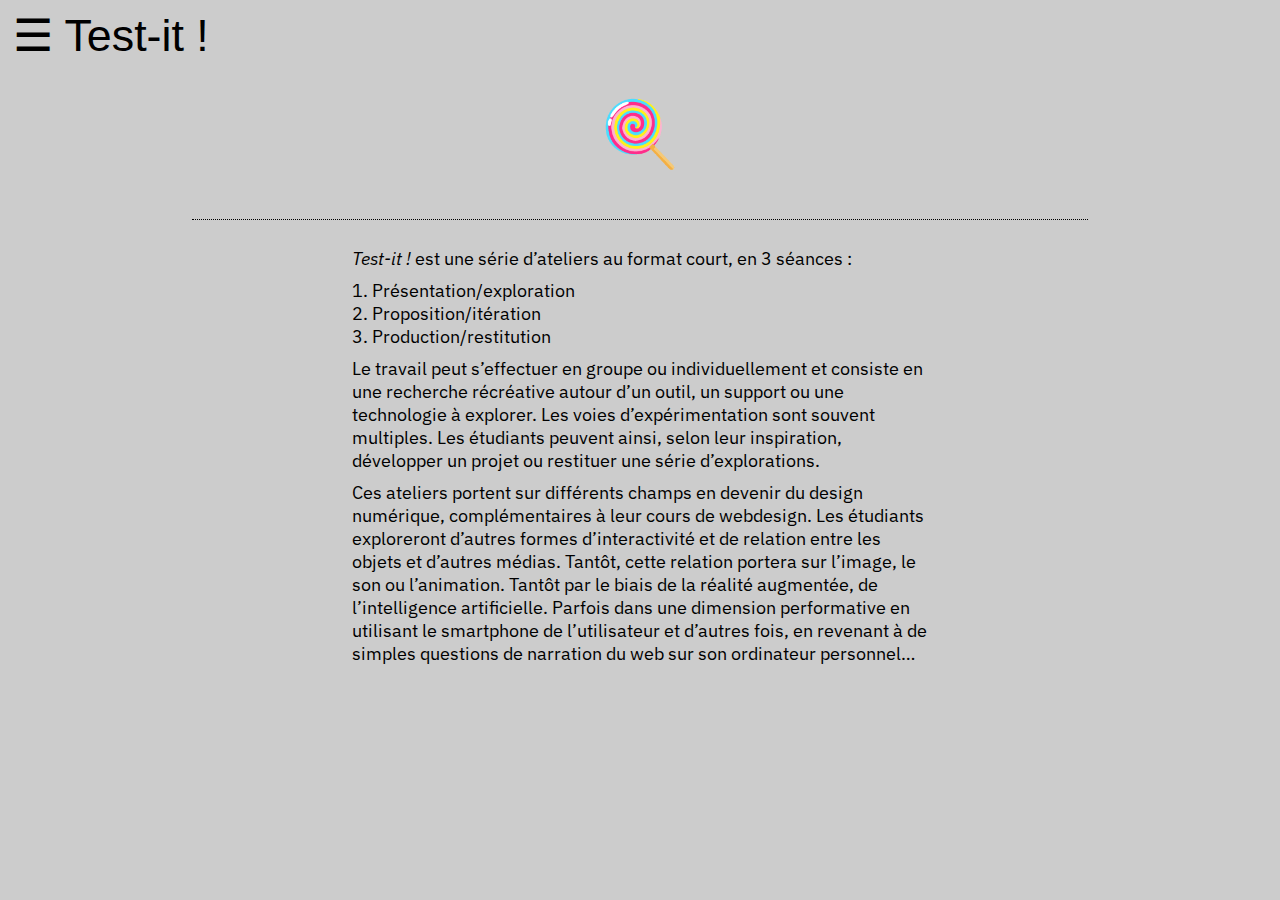
==== index.html @ 1e3d3c9d "Add files via upload" ====
<!DOCTYPE html>
<html>
  <head>
    <title>ESAD - Design numérique - Workshops Test-it !</title>
    <meta charset="utf-8" />
    <meta name="viewport" content="width=device-width, initial-scale=1" />
    <link rel="stylesheet" href="style.css" />
    <link href="cssbox.css" rel="stylesheet">
    <link rel="preconnect" href="https://fonts.googleapis.com">
    <link rel="preconnect" href="https://fonts.googleapis.com">
    <link rel="preconnect" href="https://fonts.gstatic.com" crossorigin>
    <link href="https://fonts.googleapis.com/css2?family=IBM+Plex+Sans:ital,wght@0,100;0,200;0,400;1,200;1,400&display=swap" rel="stylesheet">
  </head>

  <body>
    
     <!-- une div qui contient tout-->
    <div id="wrapper">
      
       <!-- la navigation= : bouton/titre et menu/liste -->
      <nav>
        <div id="openbtn" onclick="openNav()"><span>&#9776;</span> Test-it !</div>
        
        <div id="menu">
          <div id="closebtn" onclick="closeNav()"><span>&times;</span> Test-it !</div>
          <ul>
            <li onclick="openpage(0), closeNav()"><strong>welcome !</strong></li>
            <li onclick="openpage(1), closeNav()"><em>Sonogramme</em></li>
            <li onclick="openpage(2), closeNav()"><em>« Je ne suis pas sûr »</em></li>
            <li onclick="openpage(3), closeNav()"><em>Figma - Form design</em></li>
            <li onclick="openpage(4), closeNav()"><em>Artivive - AR</em></li>
          </ul>
        </div>
      </nav>
      
   <!-- ici la div qui contient la page qui va être chargée -->
      <div id="content">
        <div id="home"><h1>🍭</h1> <p><em>Test-it !</em> est une série d’ateliers au format court, en 3 séances :</p> <ol><li>Présentation/exploration</li> <li>Proposition/itération</li><li>Production/restitution</li></ol> <p>Le travail peut s’effectuer en groupe ou individuellement et consiste en une recherche récréative autour d’un outil, un support ou une technologie à explorer. Les voies d’expérimentation sont souvent multiples. Les étudiants peuvent ainsi, selon leur inspiration, développer un projet ou restituer une série d’explorations.</p>
          <p>Ces ateliers portent sur différents champs en devenir du design numérique, complémentaires à leur cours de webdesign. Les étudiants exploreront d’autres formes d’interactivité et de relation entre les objets et d’autres médias. Tantôt, cette relation portera sur l’image, le son ou l’animation. Tantôt par le biais de la réalité augmentée, de l’intelligence artificielle. Parfois dans une dimension performative en utilisant le smartphone de l’utilisateur et d’autres fois, en revenant à de simples questions de narration du web sur son ordinateur personnel…
          </p></div>
    
    </div>

    

    <!-- On importe le javascript -->
    <script src="script.js" defer></script>
  </body>
</html>
---- style.css ----
/* CSS files add styling rules to your content */

body {
  margin: 0;
  padding: 0;
  font-family: 'IBM Plex Sans', sans-serif;
  overflow: hidden;
  background-color: #ccc;
}
/* Ici, la page principale qui enveloppe tout, et la zone contenu qui va charger les pages externes */
#wrapper {
  width: 100vw;
  height: 100vh;
  overflow-y: hidden;
}
#content {
  position: absolute;
  top: 0;
  left: 0; 
}
#home {
  width:100vw;
  height:100vh;
  /* display:flex;
  flex-direction: column;
  justify-content: center;
  align-items: center; */
  
  overflow: auto;
  margin:0 auto;
}

#home h1 {
  font-size: 5vmax;
  margin:10vh auto 3vh;
  text-align: center;
  border-bottom: #000 dotted 1px;
  padding-bottom:5vh;
  width:70vw;
  
}

#home h2 {
  font-size: 2vmax;
  margin:10vh auto 3vh;
  text-align: center;
  border-top: #000 dotted 1px;
  padding-top:5vh;
  width:70vw;
  position:relative;
}
.note {
  position:relative;
  cursor: pointer;
}
.note:hover {
  color:#00f;
}
.note span {
  display:none;
  position: absolute;
  top: 5vh;
  right: -5vh;
  border-radius: 1vmin;
}
.note:hover span {
  padding:1vmin;
  padding-top:2vh;
  display:block;
  width:20vw;
  height:auto;
  font-size:1vmax;
  text-align: left;
  background-color: #ddd;
  box-shadow: #0000ff50 5px 5px 20px;
}
#home p, #home ol, #home ul {
  font-size:1.4vmax;
  width:45vw;
  min-width: 400px;
  margin:1vh auto;
  hyphens: auto;
  text-align: left;
}
#content iframe {
  border: none;
  width: 100vw;
  height: 100vh;
}

#home iframe {
display:flex;
border: none;
margin:5vh auto 5vh;
}
#home iframe:last-child {
  margin:5vh auto 20vh;
  }

/* Ici, tout concerne le navigation/menu */
nav {
  z-index: 999;
  transition: 0.3s;
  position: absolute;
  top: 0;
  left: 0;
}

#menu {
  width: 0;
  background-color: #00f;
  overflow-x: hidden;
  transition: 0.3s;
  position: fixed;
  top: 0;
  left: 0;
  box-shadow: .1vw 0 1vw #999;
}

/* Ici, la liste du menu */
#menu ul {
  margin-top: 2vh;
  list-style-type: none;
  position: relative;
  padding: 0;
  margin-left: 2vw;
}

#menu li {
  margin-right: 2vw;
  font-size: 2.2vmin;
  line-height: 3.3vmax;
  cursor: pointer;
  margin-bottom: 0.2vh;
  color: #999;
}

#menu li:hover {
  color: #fff;
}

/* CIci les boutons menu hamburger et close avec le titre du site*/
#closebtn,
#openbtn {
  cursor: pointer;
  user-select: none;
  font-family: Verdana, Geneva, Tahoma, sans-serif;
  font-size: 2.8rem;
  margin: 1vh 1vw;
  font-weight: normal;
  min-width: 40vw;
}
#closebtn span,
#openbtn span {
  min-width: 3vw;
}
#closebtn span {
  font-size: 3rem;
}

#closebtn {
  color: #999;
}
#closebtn:hover {
  color: #fff;
}

#openbtn {
  color: #000;
}
#openbtn:hover {
  color: #00f;
}





/* Galerie complément CSSbox */
.cssbox {
  display: flex;
    justify-content: space-evenly;
    margin: 5vh auto;
    width: 62vw;
    flex-wrap: wrap;
}
.cssbox_thumb {
  width:20vw;
  height:auto;
}
---- cssbox.css ----
/* The work below, CSSBox, is released under the Creative Commons
   Attribution-ShareAlike 4.0 license and is available on
   https://github.com/TheLastProject/CSSBox. You are not required to add
   additional credit to your website, just leave the above text in this file */


span.cssbox_full {
  z-index: 999999;
  position: fixed;
  height: 100%;
  width: 100%;
  background-color: rgba(0,0,0,0.8);
  top: 0;
  left: 0;
  opacity: 0;
  pointer-events: none;
  cursor: default;
  transition: opacity 0.5s linear;
}

span.cssbox_full img {
  position: fixed;
  background-color: white;
  margin: 0;
  padding: 0;
  max-height: 90%;
  max-width: 90%;
  top: 50%;
  left: 50%;
  margin-right: -50%;
  transform: translate(-50%, -50%);
  box-shadow: 0 0 20px black;
}

a.cssbox_close,
a.cssbox_prev,
a.cssbox_next {
  z-index: 999999;
  position: fixed;
  text-decoration: none;
  visibility: hidden;
  color: white;
  font-size: 36px;
}

a.cssbox_close {
  top: 1%;
  right: 1%
}

a.cssbox_close::after {
  content: '\00d7';
}

a.cssbox_prev,
a.cssbox_next {
  top: 50%;
  transform: translate(0%, -50%);
}

a.cssbox_prev {
  left: 5%;
}

a.cssbox_next {
  right: 5%;
}

a:target ~ a.cssbox_close,
a:target ~ a.cssbox_prev,
a:target ~ a.cssbox_next {
  visibility: visible;
}

a:target > img.cssbox_thumb + span.cssbox_full {
  visibility: visible;
  opacity: 1;
  pointer-events: initial;
}
/* This is the end of CSSBox */
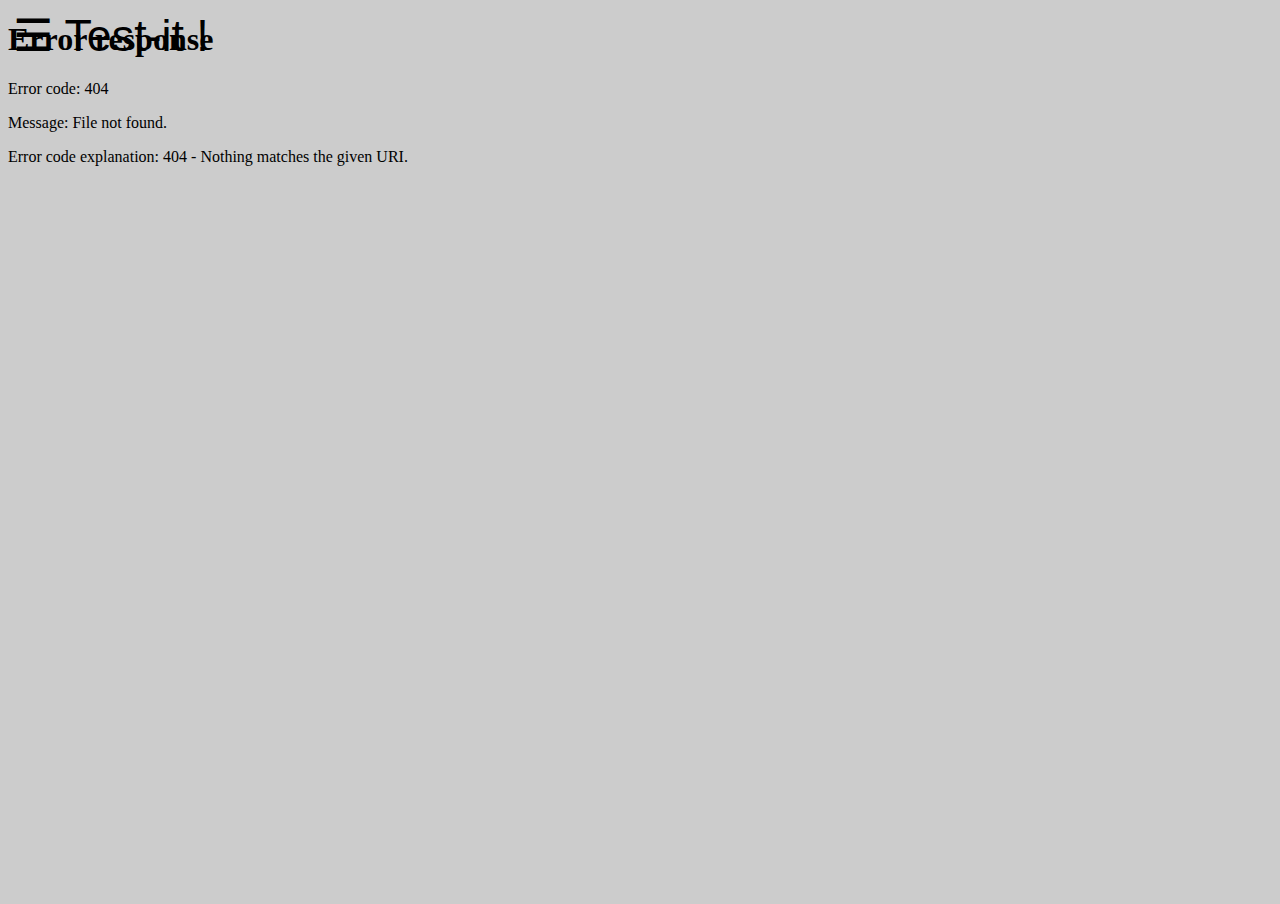
==== commit 476508f6: "Add files via upload" ====
--- a/index.html
+++ b/index.html
@@ -34,13 +34,7 @@
       </nav>
       
    <!-- ici la div qui contient la page qui va être chargée -->
-      <div id="content">
-        <div id="home"><h1>🍭</h1> <p><em>Test-it !</em> est une série d’ateliers au format court, en 3 séances :</p> <ol><li>Présentation/exploration</li> <li>Proposition/itération</li><li>Production/restitution</li></ol> <p>Le travail peut s’effectuer en groupe ou individuellement et consiste en une recherche récréative autour d’un outil, un support ou une technologie à explorer. Les voies d’expérimentation sont souvent multiples. Les étudiants peuvent ainsi, selon leur inspiration, développer un projet ou restituer une série d’explorations.</p>
-          <p>Ces ateliers portent sur différents champs en devenir du design numérique, complémentaires à leur cours de webdesign. Les étudiants exploreront d’autres formes d’interactivité et de relation entre les objets et d’autres médias. Tantôt, cette relation portera sur l’image, le son ou l’animation. Tantôt par le biais de la réalité augmentée, de l’intelligence artificielle. Parfois dans une dimension performative en utilisant le smartphone de l’utilisateur et d’autres fois, en revenant à de simples questions de narration du web sur son ordinateur personnel…
-          </p></div>
-    
-    </div>
-
+      <div id="content"><iframe src="page' + x + '.html"></iframe></div>
     
 
     <!-- On importe le javascript -->
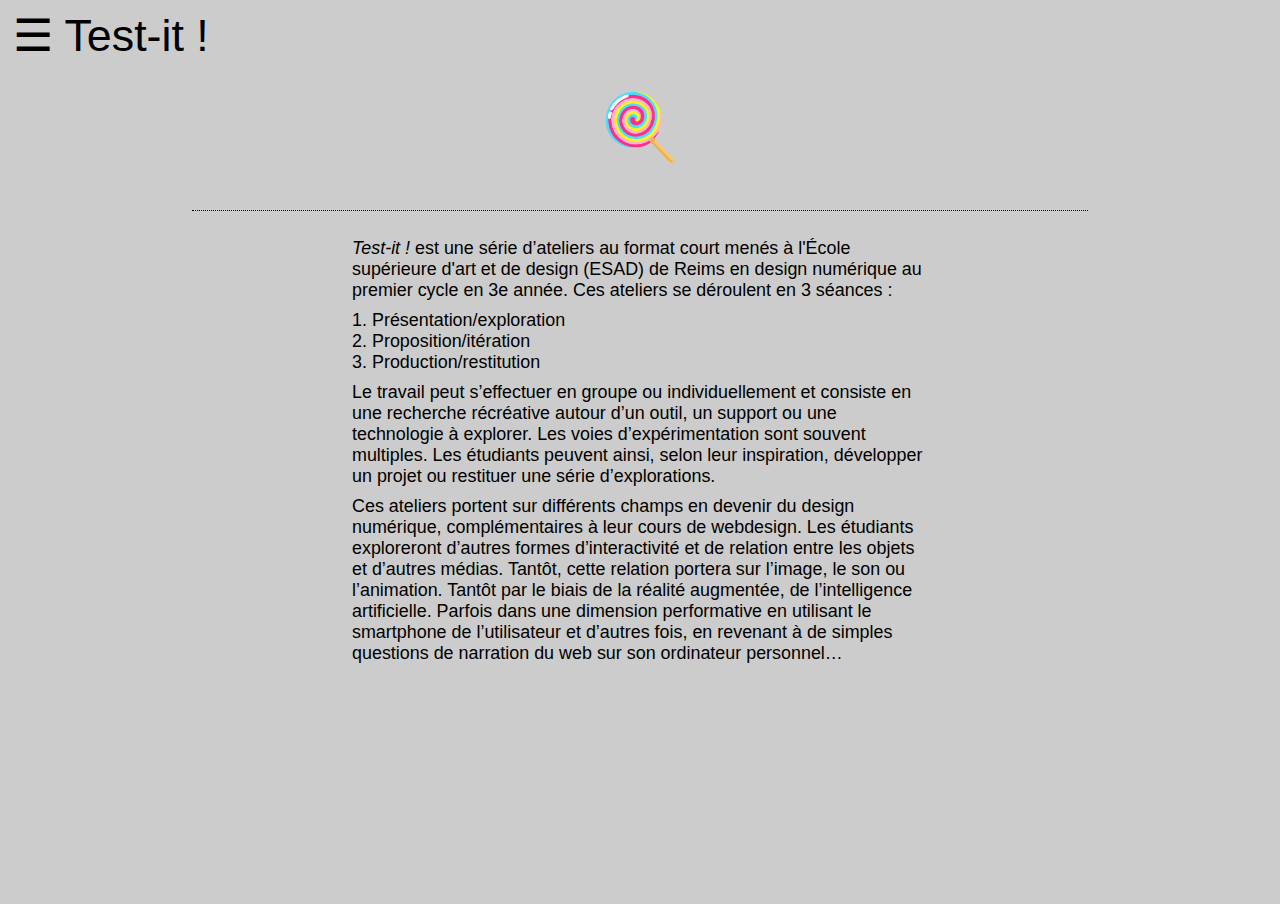
==== commit a8632c6a: "Add files via upload" ====
--- a/index.html
+++ b/index.html
@@ -34,7 +34,7 @@
       </nav>
       
    <!-- ici la div qui contient la page qui va être chargée -->
-      <div id="content"><iframe src="page' + x + '.html"></iframe></div>
+      <div id="content"><iframe src="page0.html"></iframe></div>
     
 
     <!-- On importe le javascript -->
